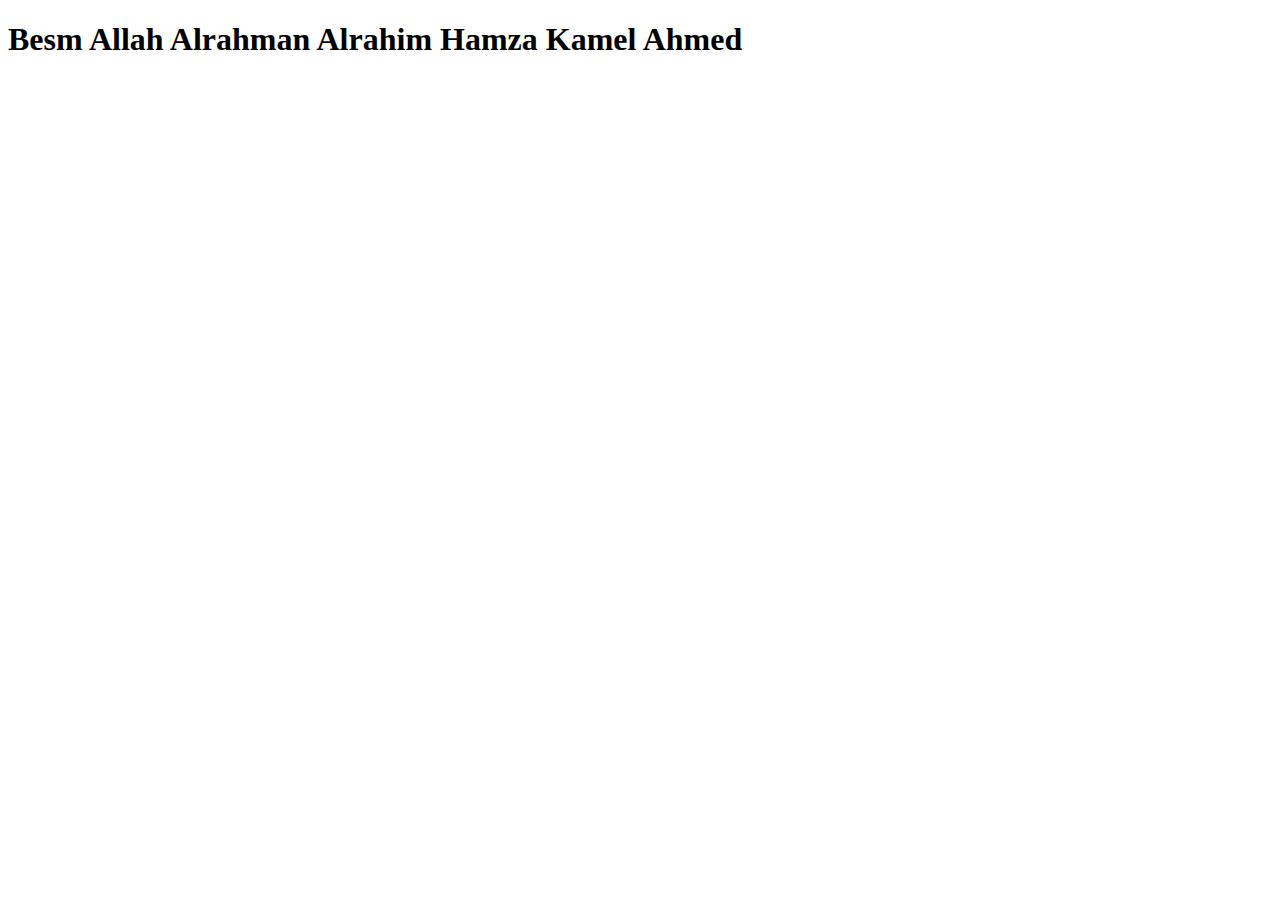
==== index.html @ c7db0de8 "Main-CSTroy-Code" ====
<!DOCTYPE html>
<html lang="en">
<head>
    <meta charset="UTF-8">
    <meta http-equiv="X-UA-Compatible" content="IE=edge">
    <meta name="viewport" content="width=device-width, initial-scale=1.0">
    <title>Document</title>
</head>
<body>
    <h1>
        Besm Allah Alrahman Alrahim 
        Hamza Kamel Ahmed
    </h1>


</body>
</html>
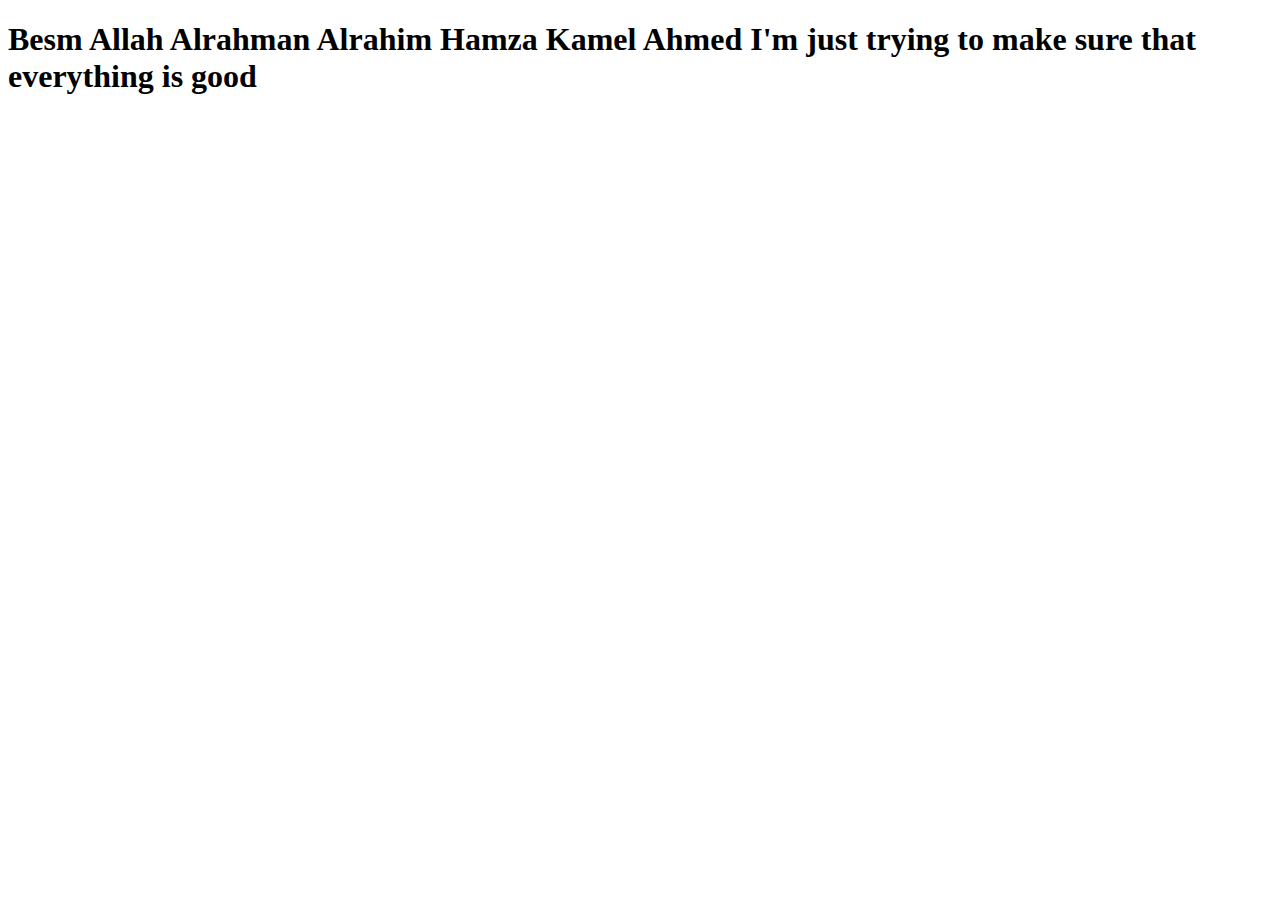
==== commit 23abce24: "Update index.html" ====
--- a/index.html
+++ b/index.html
@@ -10,6 +10,7 @@
     <h1>
         Besm Allah Alrahman Alrahim 
         Hamza Kamel Ahmed
+        I'm just trying to make sure that everything is good
     </h1>
 
 
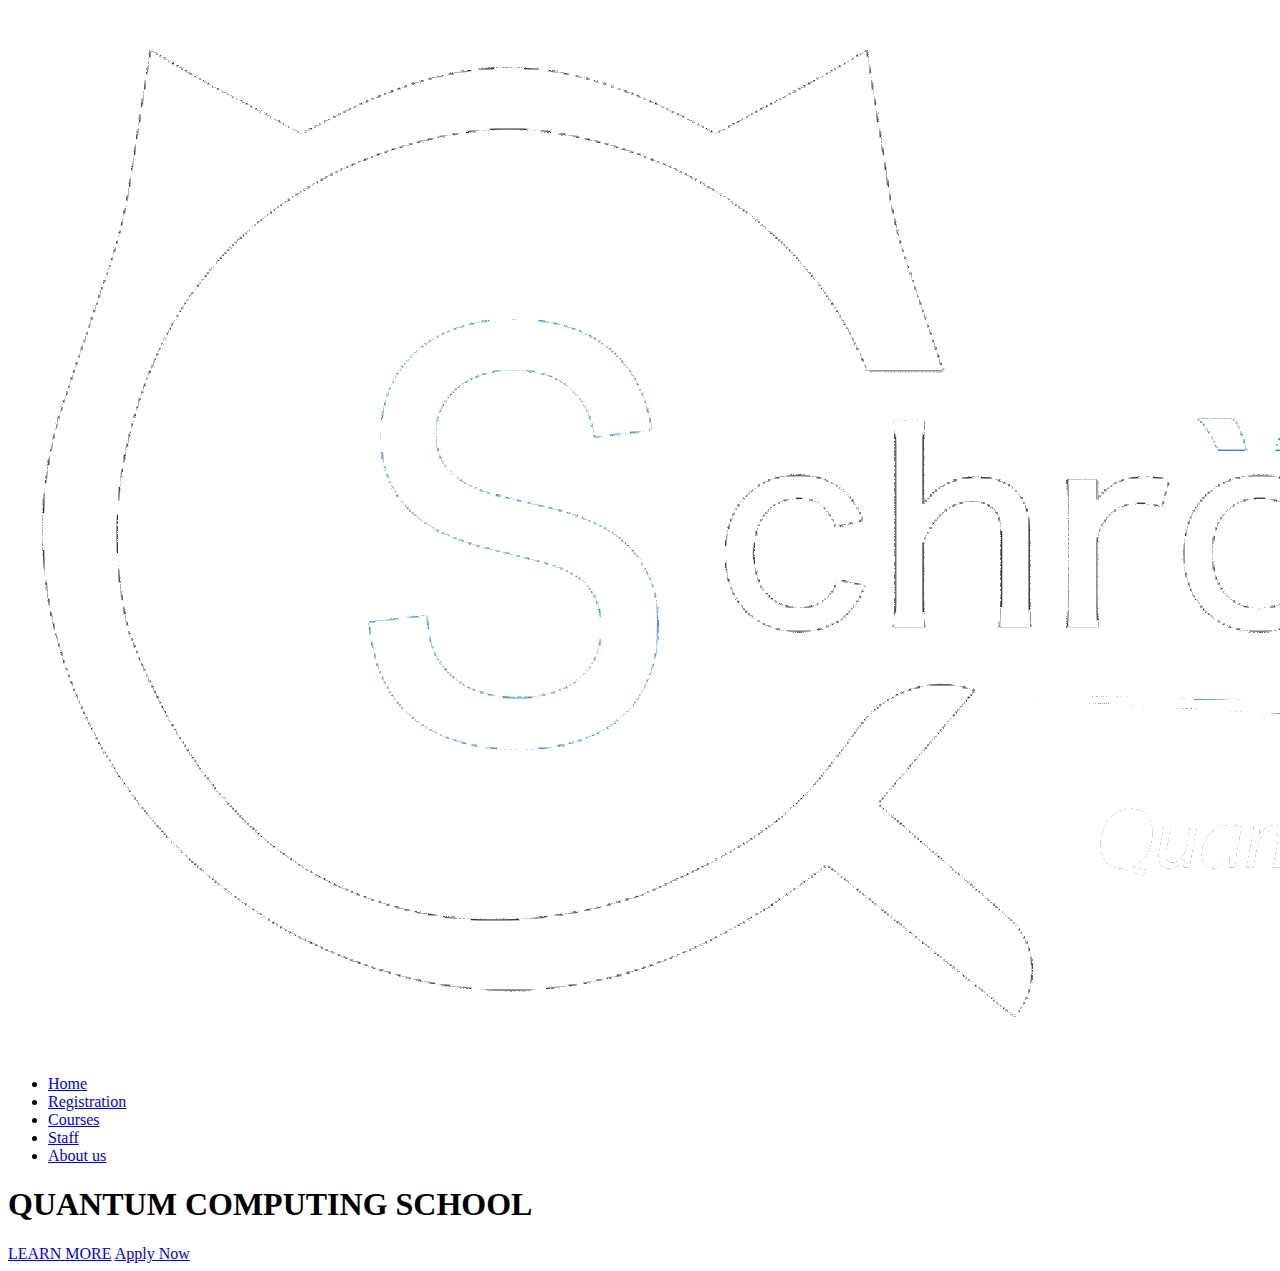
==== commit 8e9be098: "CS-Troy" ====
--- a/index.html
+++ b/index.html
@@ -4,15 +4,37 @@
     <meta charset="UTF-8">
     <meta http-equiv="X-UA-Compatible" content="IE=edge">
     <meta name="viewport" content="width=device-width, initial-scale=1.0">
-    <title>Document</title>
+    <title>Computer Science Troy University</title>
+    <link rel="stylesheet" type="text/css" href="css/style.css">
+
+
 </head>
 <body>
-    <h1>
-        Besm Allah Alrahman Alrahim 
-        Hamza Kamel Ahmed
-        I'm just trying to make sure that everything is good
-    </h1>
+    <header>
+        <div class="main">
+            <div class="logo">
+                <img src="Qschrodinger-wihte.png">
+            </div>
+            <ul>
+                <li class="active"><a href="index.html">Home</a></li>
+                <li><a href="pages/registration.html">Registration</a></li>
+                <li><a href="Pages/courses.htm">Courses</a></li>
+                <li><a href="Pages/staff.html">Staff</a></li>
+                <li><a href="Pages/about_us.html">About us</a></li>
 
+            </ul>
+        </div>
+
+        <div class="title">
+            <h1>QUANTUM COMPUTING SCHOOL</h1>
+        </div>
+
+        <div class="button">
+            <a href="#" class="btn">LEARN MORE</a>
+            <a href="Pages/registration.html" class="btn">Apply Now</a>
+
+        </div>
+    </header>
 
 </body>
 </html>